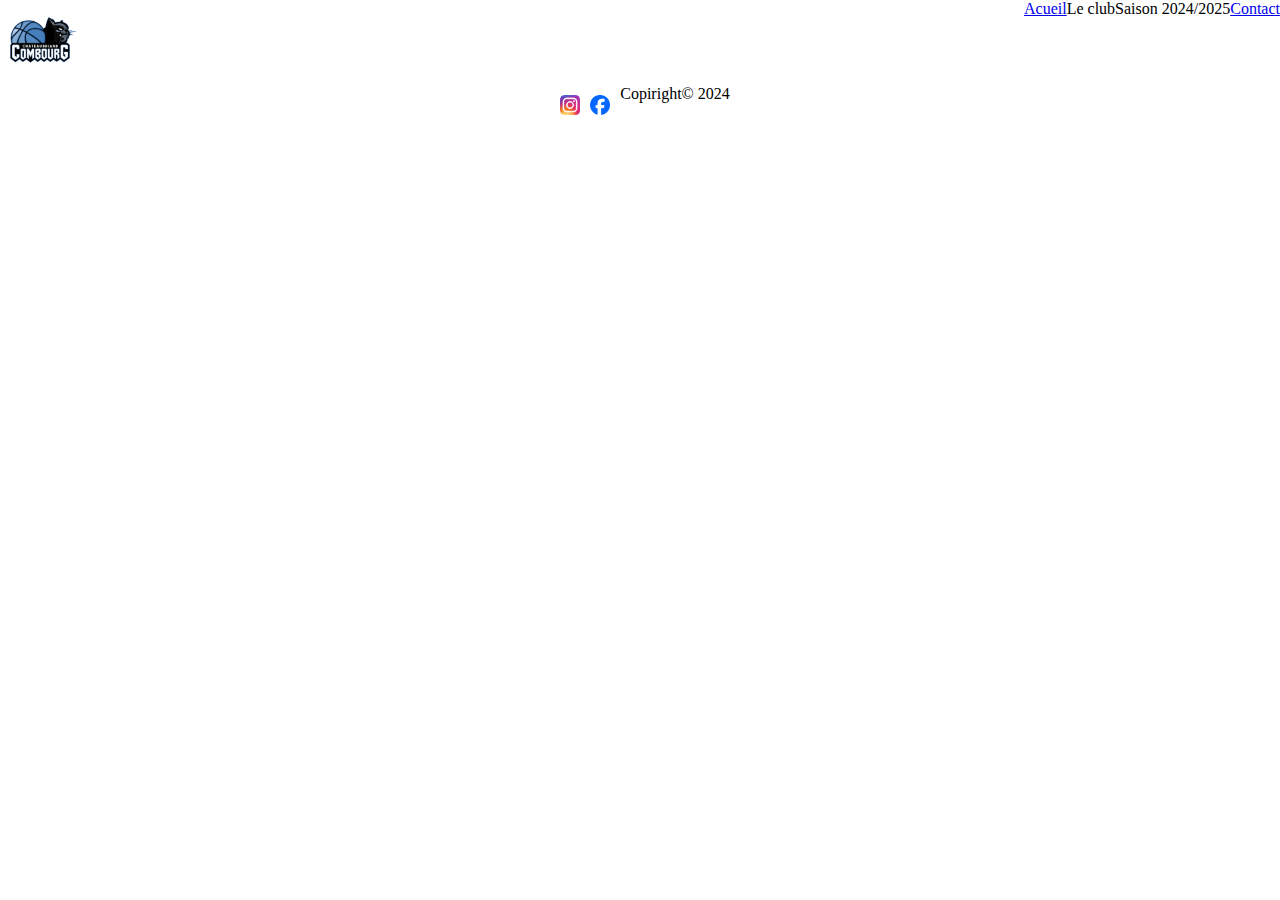
==== index.html @ d2012689 "css" ====
<!DOCTYPE html>
<html lang="fr-Fr">
<head>
    <meta charset="UTF-8">
    <meta name="viewport" content="width=device-width, initial-scale=1.0">
    <title>La Chateau Briand Combourg Basket</title>
    <link rel="stylesheet" href="stylsheet/style.css">
</head>
<body>

    <header>
        <img src="assets/images/logo.png" alt="Logo Combourg Basket">
        <ul>
            <li><a href="#">Acueil</a></li>
            <li><details>
                    <summary>Le club</summary>
                    <ul>
                        <li><a href="assets/pages_html/qui-sommes-nous.html">Qui sommes nous ?</a></li>
                        <li><a href="assets/pages_html/organigrame.html">Organigrame</a></li>
                        <li><a href="assets/pages_html/partenaires.html">Partenaires</a></li>
                        <li><a href="assets/pages_html/la_salle.html">La salle</a></li>
                    </ul>
                </details>
            </li>
            <li>
                <details>
                    <summary>Saison 2024/2025</summary>
                    <ul>
                        <li><a href="assets/pages_html/photo_equipe.html">Photos d'équipes</a></li>
                        <li><a href="assets/pages_html/planing_entrainements.html">Planning des entrainements</a></li>
                        <li><a href="assets/pages_html/planing_permanances.html">Planning des permanances</a></li>
                        <li><a href="assets/pages_html/matcs.html">Matchs</a></li>
                    </ul>
                </details>
            </li>
            <li><a href="assets/pages_html/contact.html">Contact</a></li>
        </ul>
    </header>

    <main>

    </main>

    <footer>
        <ul>
            <li><a href="https://www.instagram.com/lachateaubriandcombourgbasket/"><img src="assets/images/img_insta.webp" alt="logo de instagram"></a></li>
            <li><a href="https://www.facebook.com/p/La-Chateaubriand-Combourg-Basket-Club-100064278326112/?locale=fr_FR"><img src="assets/images/logo_facebook.png" alt="logo de facebook"></a></li>
        </ul>
        <p>Copiright© 2024</p>
    </footer>

</body>
</html>
---- stylsheet/style.css ----
*, ::after, ::before{
    margin: 0;
    padding: 0;
}

header img{
    width: 5rem;
}

header{
    display: flex;
    justify-content: space-between;
}

header ul{
    display: flex;
    list-style: none;
}

header details, header summary{
    list-style: none
}





footer{
    display: flex;
    justify-content: center;
    padding: 5px;
}

footer ul{
    display: flex;
    list-style: none;
    padding: 5px;
}

footer img{
    width: 20px;
    padding: 5px;
}
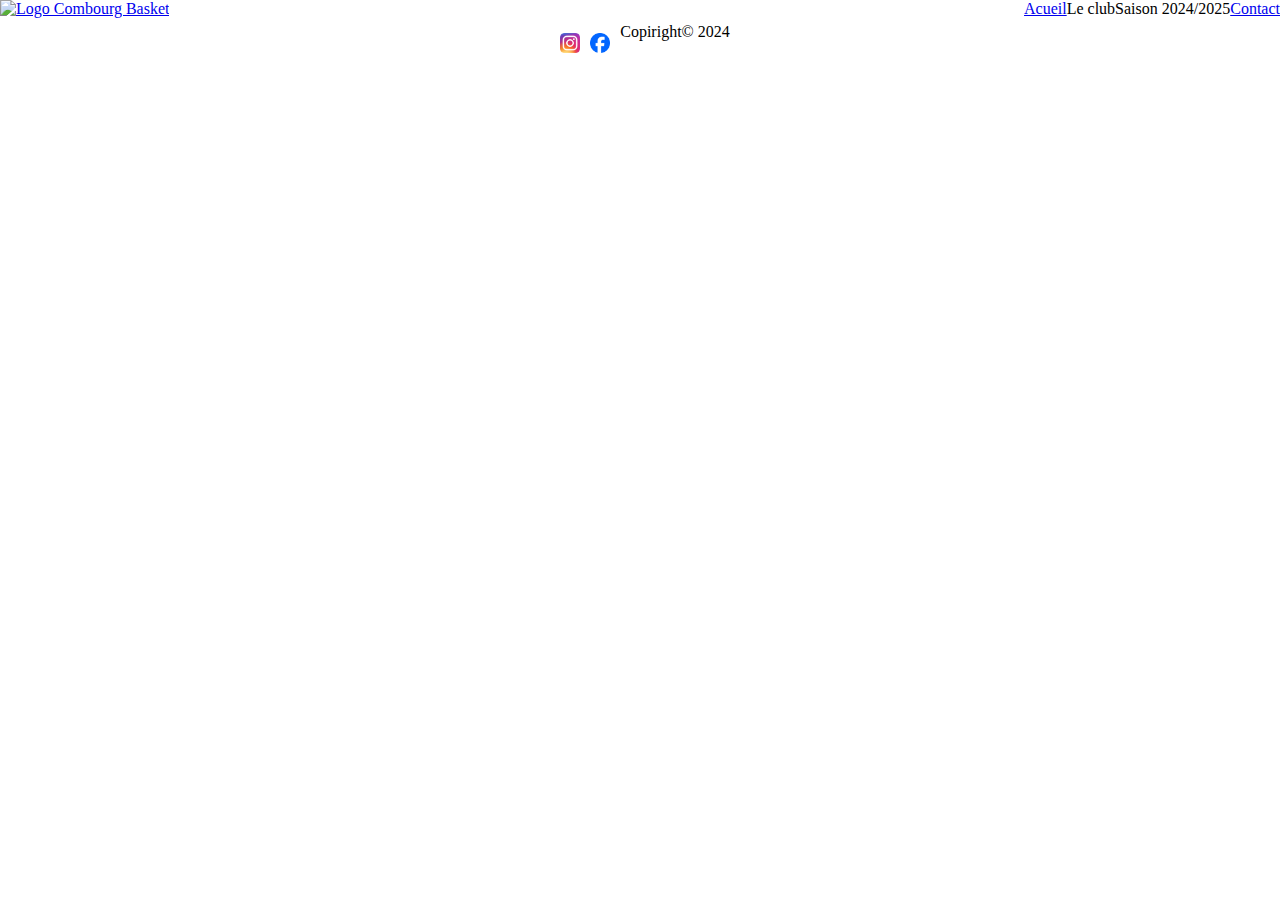
==== commit a25d3aec: "ajout de l'image clickable" ====
--- a/index.html
+++ b/index.html
@@ -9,7 +9,7 @@
 <body>
 
     <header>
-        <img src="assets/images/logo.png" alt="Logo Combourg Basket">
+        <a href="#"><img src="../images/logo.png" alt="Logo Combourg Basket"></a>
         <ul>
             <li><a href="#">Acueil</a></li>
             <li><details>
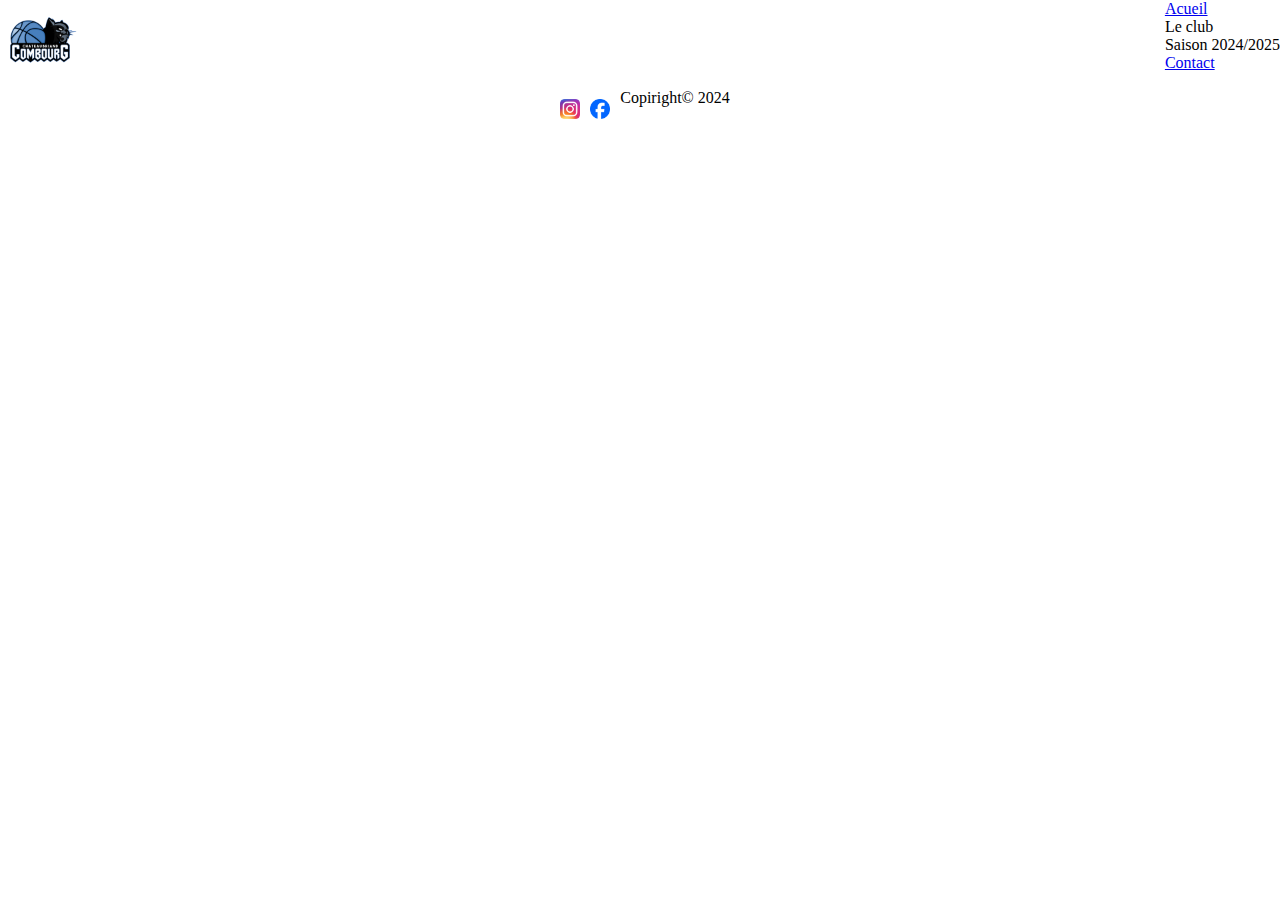
==== commit 9e8f2ee2: "ajout des liens" ====
--- a/index.html
+++ b/index.html
@@ -9,7 +9,7 @@
 <body>
 
     <header>
-        <a href="#"><img src="../images/logo.png" alt="Logo Combourg Basket"></a>
+        <a href="#"><img src="/assets/images/logo.png" alt="Logo Combourg Basket"></a>
         <ul>
             <li><a href="#">Acueil</a></li>
             <li><details>
@@ -18,7 +18,6 @@
                         <li><a href="assets/pages_html/qui-sommes-nous.html">Qui sommes nous ?</a></li>
                         <li><a href="assets/pages_html/organigrame.html">Organigrame</a></li>
                         <li><a href="assets/pages_html/partenaires.html">Partenaires</a></li>
-                        <li><a href="assets/pages_html/la_salle.html">La salle</a></li>
                     </ul>
                 </details>
             </li>
@@ -28,7 +27,6 @@
                     <ul>
                         <li><a href="assets/pages_html/photo_equipe.html">Photos d'équipes</a></li>
                         <li><a href="assets/pages_html/planing_entrainements.html">Planning des entrainements</a></li>
-                        <li><a href="assets/pages_html/planing_permanances.html">Planning des permanances</a></li>
                         <li><a href="assets/pages_html/matcs.html">Matchs</a></li>
                     </ul>
                 </details>
--- a/stylsheet/style.css
+++ b/stylsheet/style.css
@@ -12,13 +12,17 @@
     justify-content: space-between;
 }
 
-header ul{
+header li{
     display: flex;
     list-style: none;
 }
 
 header details, header summary{
     list-style: none
+}
+
+ul ,li{
+    text-decoration: none;
 }
 
 
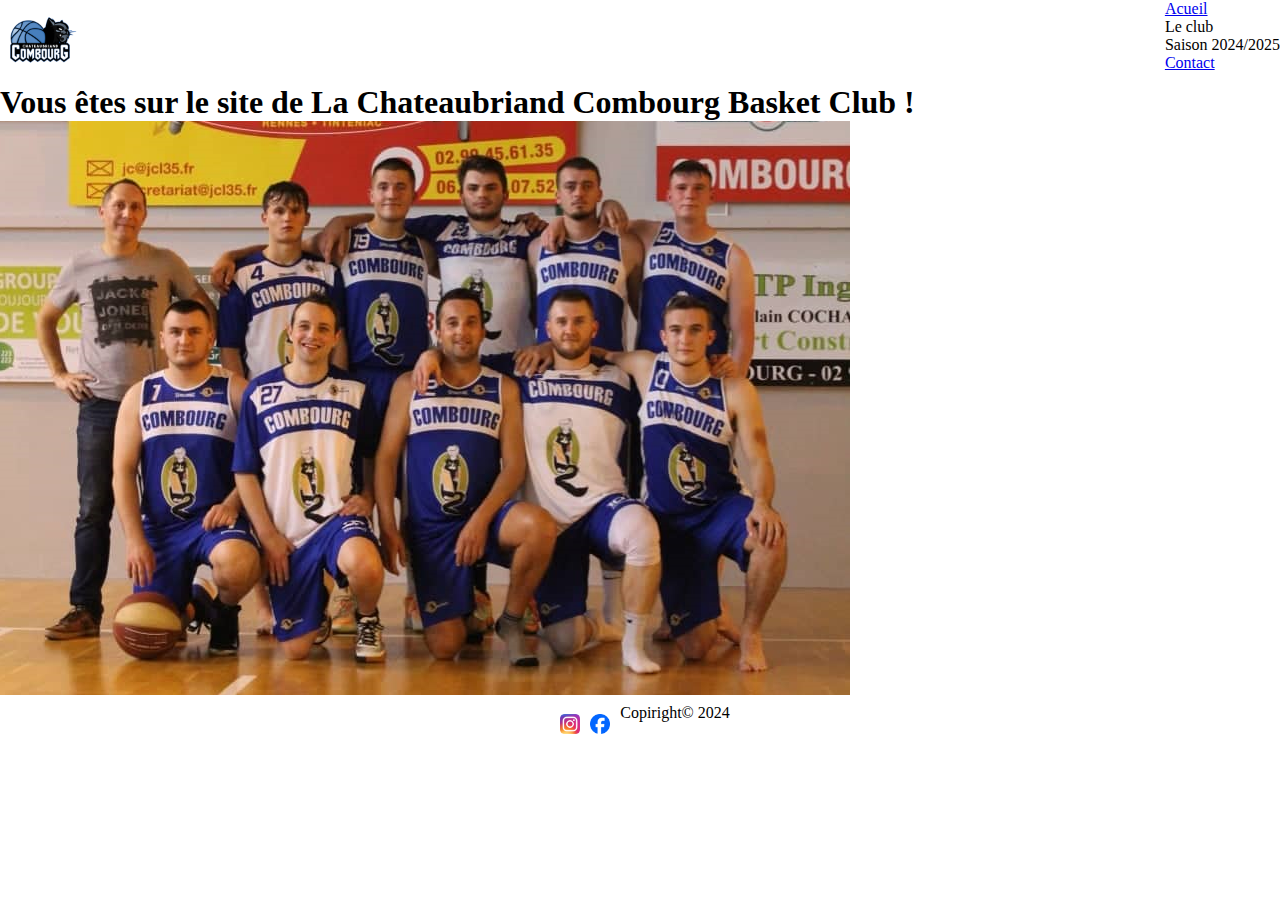
==== commit 6b2083f1: "fin de l'index" ====
--- a/index.html
+++ b/index.html
@@ -36,6 +36,9 @@
     </header>
 
     <main>
+        <h1>Vous êtes sur le site de La Chateaubriand Combourg Basket Club !</h1>
+
+        <img src="assets/images/img_index.png" alt="image d'une équipe de Basket">
 
     </main>
 
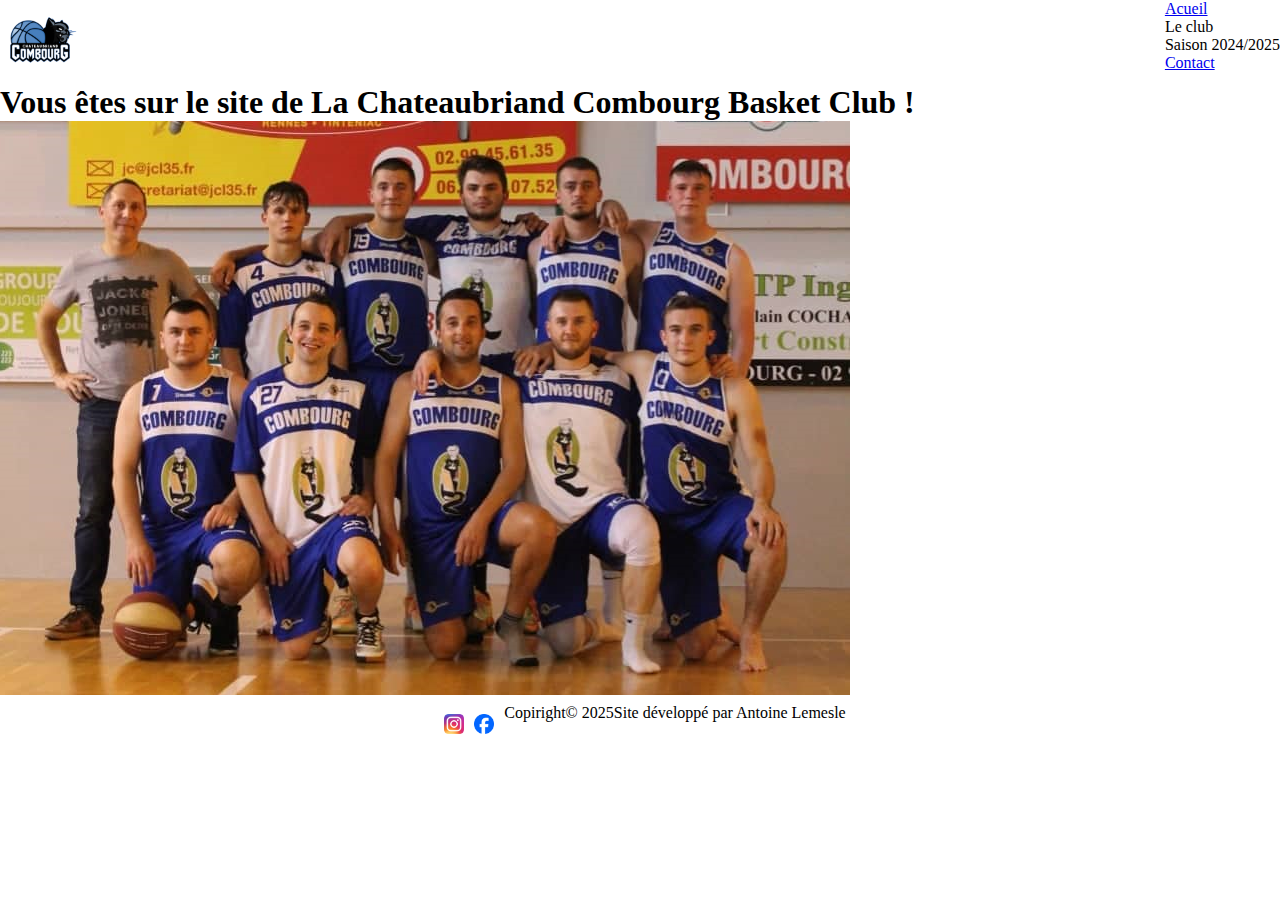
==== commit 91240c88: "changement du footer" ====
--- a/index.html
+++ b/index.html
@@ -27,7 +27,6 @@
                     <ul>
                         <li><a href="assets/pages_html/photo_equipe.html">Photos d'équipes</a></li>
                         <li><a href="assets/pages_html/planing_entrainements.html">Planning des entrainements</a></li>
-                        <li><a href="assets/pages_html/matcs.html">Matchs</a></li>
                     </ul>
                 </details>
             </li>
@@ -47,7 +46,8 @@
             <li><a href="https://www.instagram.com/lachateaubriandcombourgbasket/"><img src="assets/images/img_insta.webp" alt="logo de instagram"></a></li>
             <li><a href="https://www.facebook.com/p/La-Chateaubriand-Combourg-Basket-Club-100064278326112/?locale=fr_FR"><img src="assets/images/logo_facebook.png" alt="logo de facebook"></a></li>
         </ul>
-        <p>Copiright© 2024</p>
+        <p>Copiright© 2025</p> <br>
+        <p>Site développé par Antoine Lemesle</p>
     </footer>
 
 </body>
